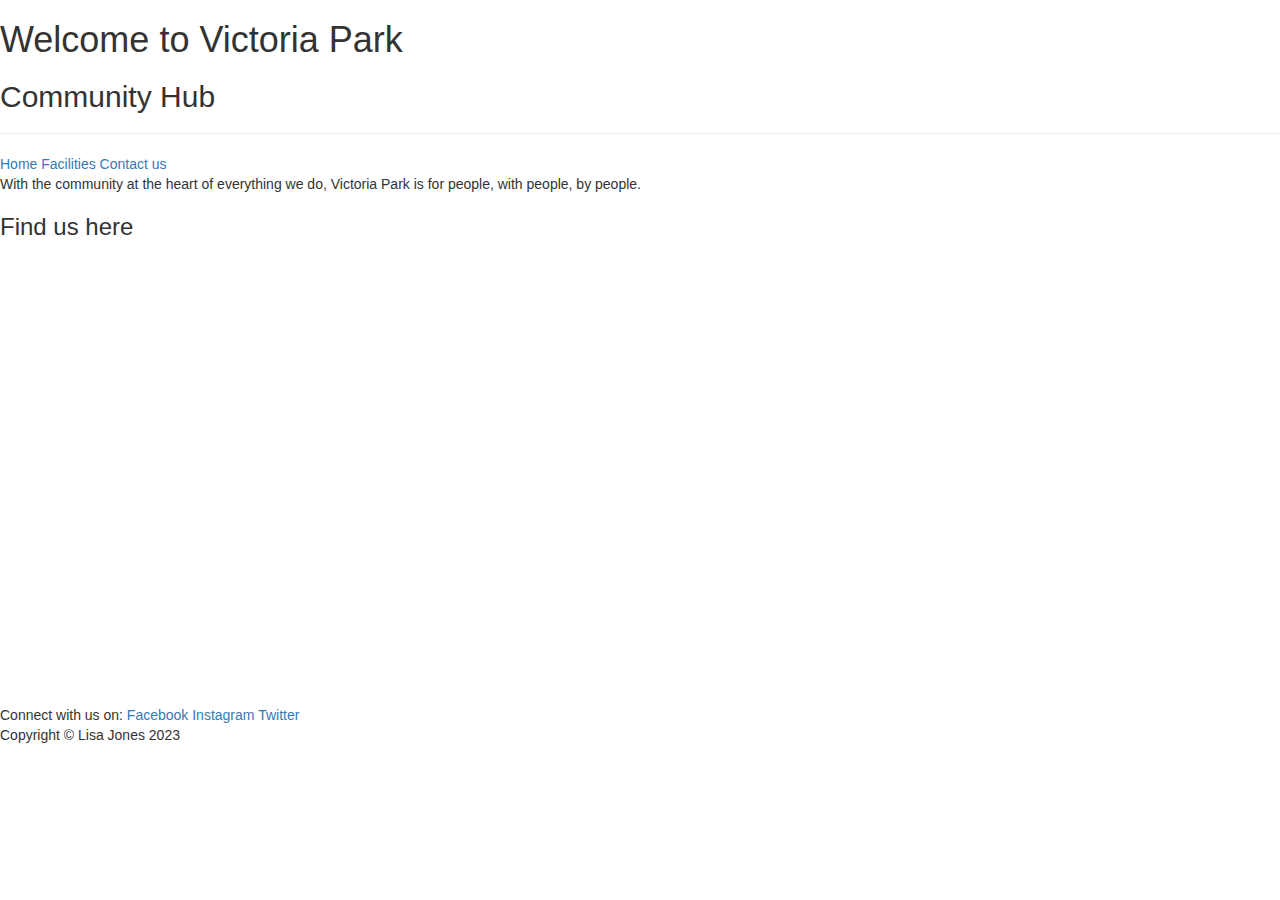
==== index.html @ a17629f4 "feat:added index contact facilities" ====
<!DOCTYPE html>
<html lang="en">
<head>
<meta charset="UTF-8">
<meta name="viewport" content="width=device-width, initial-scale=1.0">
<meta http-equiv="X-UA-Compatible" content="ie=edge">
<meta name="Victoria Park Community" content="victoria park landing page"/>
<link rel="stylesheet" href="https://cdnjs.cloudflare.com/ajax/libs/twitter-bootstrap/3.3.7/css/bootstrap.min.css">
<link rel="stylesheet" href="https://cdnjs.cloudflare.com/ajax/libs/font-awesome/5.15.4/css/all.min.css">
<link rel="stylesheet" href="assets/css/style.css">
<title>Victoria Park Community</title>
</head>
<body>
    <section>
 <div id="home">
    <h1>Welcome to Victoria Park</h1>
    <h2>Community Hub</h2>
 </div>
</section>
<section>
<hr>

 <a href="index.html">Home</a>
 <a href="#facilities">Facilities</a>
 <a href="contact">Contact us</a>
</hr>
</section>
<section>
<div>
    <p>With the community at the heart of everything we do, Victoria Park is for people, with people, by people.</p>
</div>
</section>


<section>
<div>
<!Google maps>
<h3>Find us here</h3>
<iframe
    src="https://www.google.com/maps/embed?pb=!1m18!1m12!1m3!1d9938.331043808412!2d-3.2289354449374534!3d51.48417253616285!2m3!1f0!2f0!3f0!3m2!1i1024!2i768!4f13.1!3m3!1m2!1s0x486e1b476e3dcfc9%3A0x5cd74197aa8d5cd9!2sVictoria%20Park!5e0!3m2!1sen!2suk!4v1687166474459!5m2!1sen!2suk"
    width="600" height="450" style="border:0;" allowfullscreen="" loading="lazy"
    referrerpolicy="no-referrer-when-downgrade"></iframe>
</div>
</section>
<footer>
    <span>Connect with us on:</span>
    <a href="https://www.facebook.com" target="_blank" rel="noopener">Facebook</a>
    <a href="https://www.instagram.com" target="_blank" rel="noopener">Instagram</a>
    <a href="https://www.twitter.com" target="_blank" rel="noopener">Twitter</a>
    
    <p>Copyright © Lisa Jones 2023</p>
</footer>
<script src="https://cdnjs.cloudflare.com/ajax/libs/jquery/3.5.1/jquery.min.js"></script>
<script src="https://cdnjs.cloudflare.com/ajax/libs/twitter-bootstrap/3.3.7/js/bootstrap.min.js"></script>
</body>
</html>
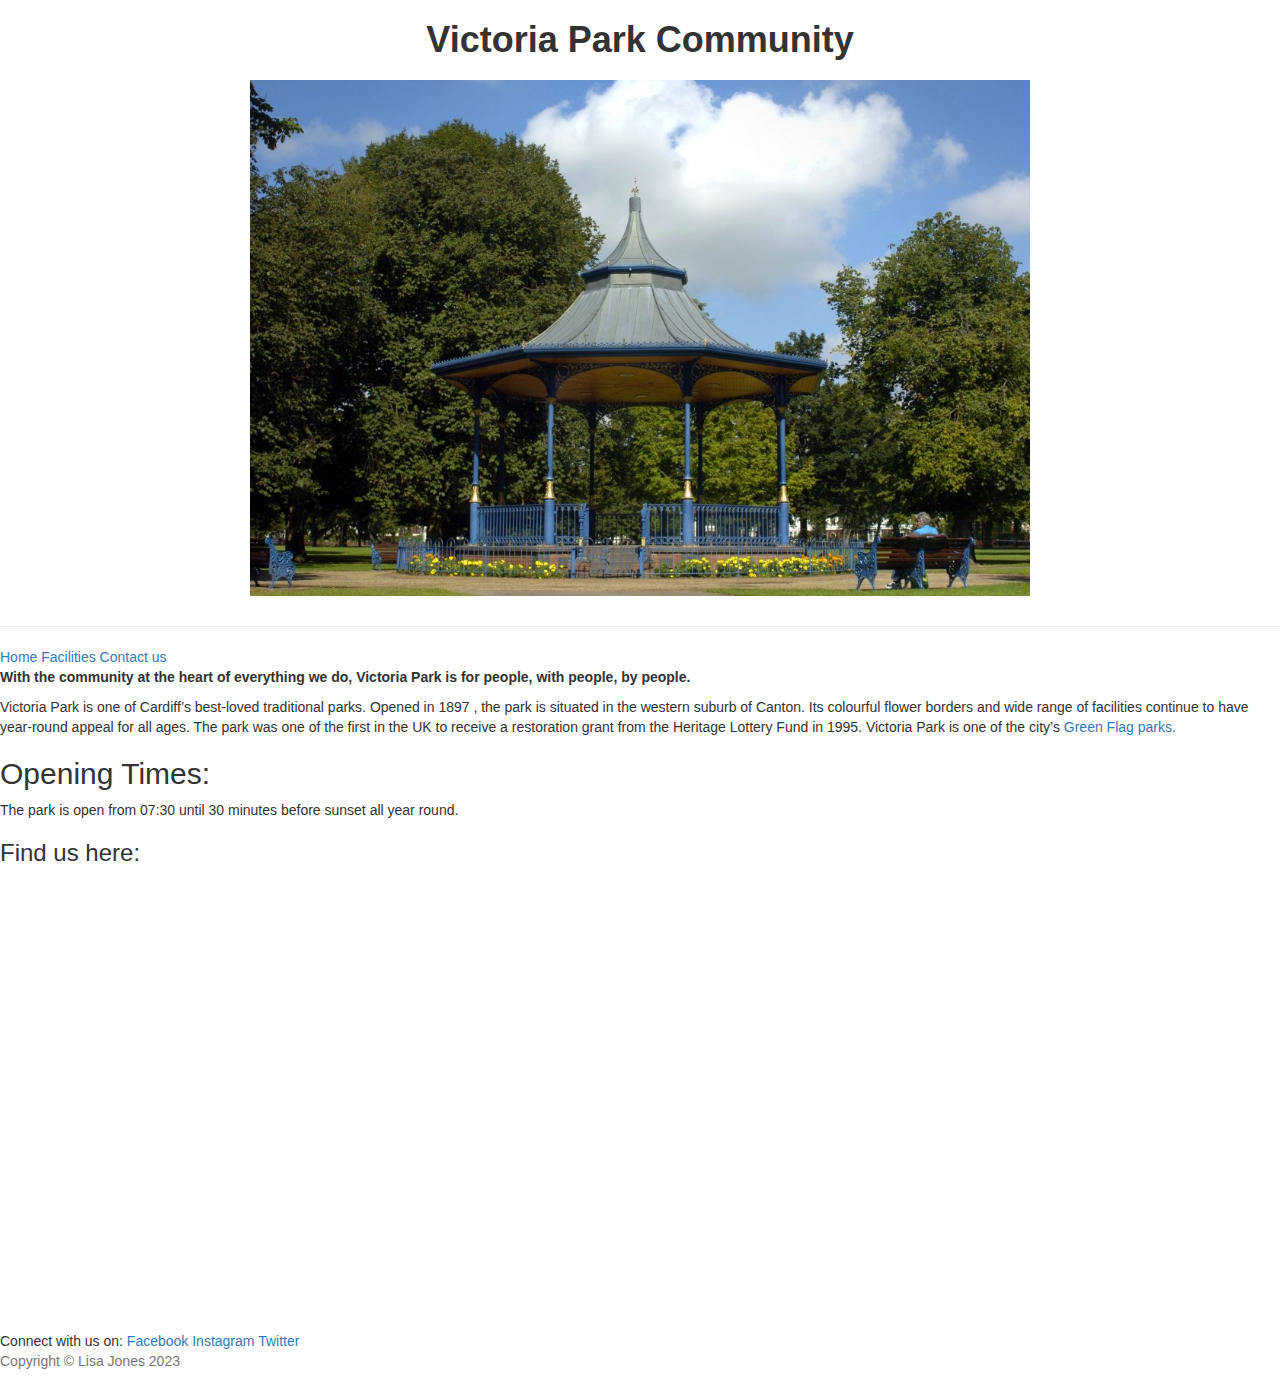
==== commit 8460faca: "feat:added images and readme" ====
--- a/index.html
+++ b/index.html
@@ -13,29 +13,45 @@
 <body>
     <section>
  <div id="home">
-    <h1>Welcome to Victoria Park</h1>
-    <h2>Community Hub</h2>
+    <h1><strong>Victoria Park Community</h1></strong>
+    <img src="assets/images/Victoria-Park-bandstand.jpg" alt="bandstand" width="800">
  </div>
 </section>
 <section>
 <hr>
-
- <a href="index.html">Home</a>
- <a href="#facilities">Facilities</a>
- <a href="contact">Contact us</a>
+<nav class="nav"></nav>
+ <a href="index.html" aria label="Go to top of page">Home</a>
+ <a href="#facilities" aria label="Go to facilities page">Facilities</a>
+ <a href="contact" aria label="Go to contact page">Contact us</a>
 </hr>
 </section>
 <section>
 <div>
-    <p>With the community at the heart of everything we do, Victoria Park is for people, with people, by people.</p>
+    <p><strong>With the community at the heart of everything we do, Victoria Park is for people, with people, by people.</strong></p>
 </div>
 </section>
+<section>
+    <p>Victoria Park is one of Cardiff’s best-loved traditional parks. Opened in 1897 , the park is situated in the western
+    suburb of Canton. Its colourful flower borders and wide range of facilities continue to have year-round appeal for all
+    ages.
+    
+    The park was one of the first in the UK to receive a restoration grant from the Heritage Lottery Fund in 1995.
+    
+    Victoria Park is one of the city’s <a href="https://keepwalestidy.cymru/our-work/awards/green-flag-parks/">Green Flag parks.</a>
+</p>
+</section>
 
+<section>
+    <span>
+        <h2>Opening Times:</h2>
+        <p>The park is open from 07:30 until 30 minutes before sunset all year round.</p>
+    </span>
+</section>
 
 <section>
 <div>
 <!Google maps>
-<h3>Find us here</h3>
+<h3>Find us here:</h3>
 <iframe
     src="https://www.google.com/maps/embed?pb=!1m18!1m12!1m3!1d9938.331043808412!2d-3.2289354449374534!3d51.48417253616285!2m3!1f0!2f0!3f0!3m2!1i1024!2i768!4f13.1!3m3!1m2!1s0x486e1b476e3dcfc9%3A0x5cd74197aa8d5cd9!2sVictoria%20Park!5e0!3m2!1sen!2suk!4v1687166474459!5m2!1sen!2suk"
     width="600" height="450" style="border:0;" allowfullscreen="" loading="lazy"
@@ -48,7 +64,7 @@
     <a href="https://www.instagram.com" target="_blank" rel="noopener">Instagram</a>
     <a href="https://www.twitter.com" target="_blank" rel="noopener">Twitter</a>
     
-    <p>Copyright © Lisa Jones 2023</p>
+    <p class="text-muted">Copyright © Lisa Jones 2023</p>
 </footer>
 <script src="https://cdnjs.cloudflare.com/ajax/libs/jquery/3.5.1/jquery.min.js"></script>
 <script src="https://cdnjs.cloudflare.com/ajax/libs/twitter-bootstrap/3.3.7/js/bootstrap.min.js"></script>
--- a/assets/css/style.css
+++ b/assets/css/style.css
@@ -0,0 +1,15 @@
+
+h1 {
+    font-family: Roboto, sans-serif;
+    text-align: center;
+}
+
+img {
+
+    max-width: 100%;
+    padding: 10px;
+    display: block;
+    margin-left: auto;
+    margin-right: auto;
+
+}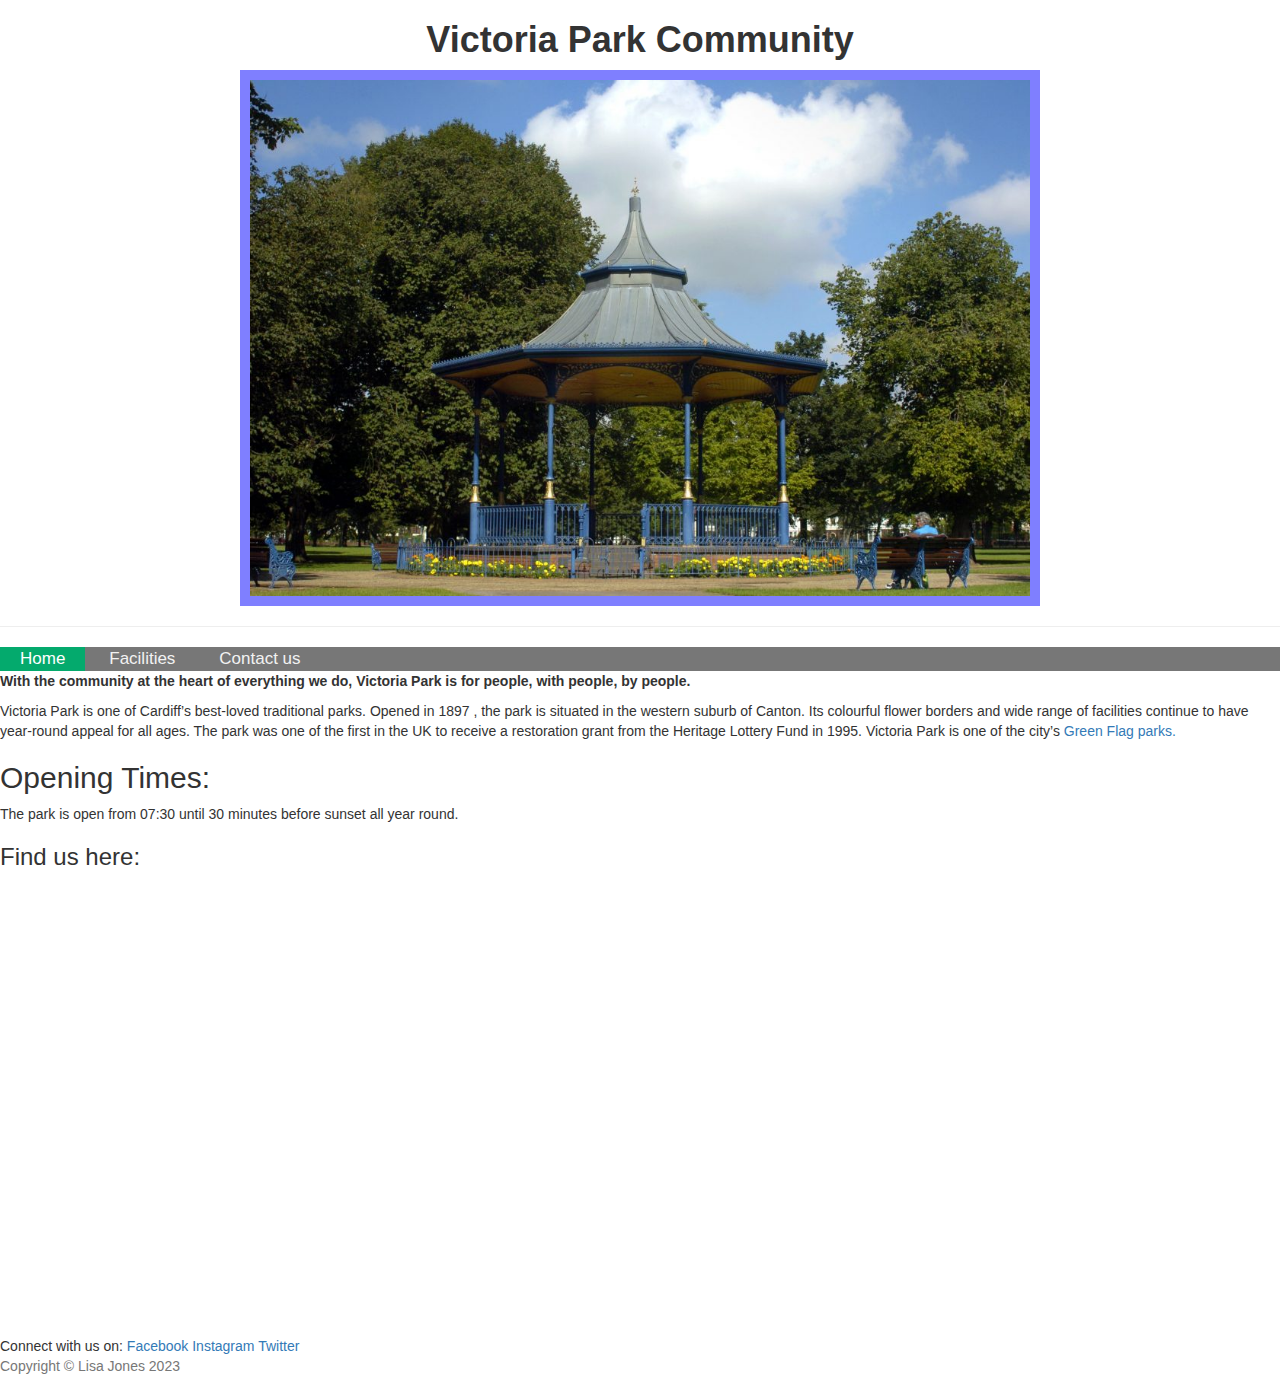
==== commit ef45d899: "feat:styled nav bar in contact.html & style.css" ====
--- a/index.html
+++ b/index.html
@@ -19,10 +19,13 @@
 </section>
 <section>
 <hr>
-<nav class="nav"></nav>
- <a href="index.html" aria label="Go to top of page">Home</a>
+<div>
+<nav >
+ <a class="active" href="index.html" aria label="Go to top of page">Home</a>
  <a href="#facilities" aria label="Go to facilities page">Facilities</a>
  <a href="contact" aria label="Go to contact page">Contact us</a>
+</nav>
+</div>
 </hr>
 </section>
 <section>
--- a/assets/css/style.css
+++ b/assets/css/style.css
@@ -11,5 +11,28 @@
     display: block;
     margin-left: auto;
     margin-right: auto;
+    background-color: #0000ff80;
+}
 
+nav {
+    background-color: #777;
+    overflow: hidden;
+}
+nav a {
+    float: none;
+    color: #f2f2f2;
+    text-align: center;
+    padding: 18px 20px;
+    text-decoration: none;
+    font-size: 17px;
+}
+nav a:hover {
+    background-color: #ddd;
+    color: black;
+}
+
+
+nav a.active {
+    background-color: #04AA6D;
+    color: white;
 }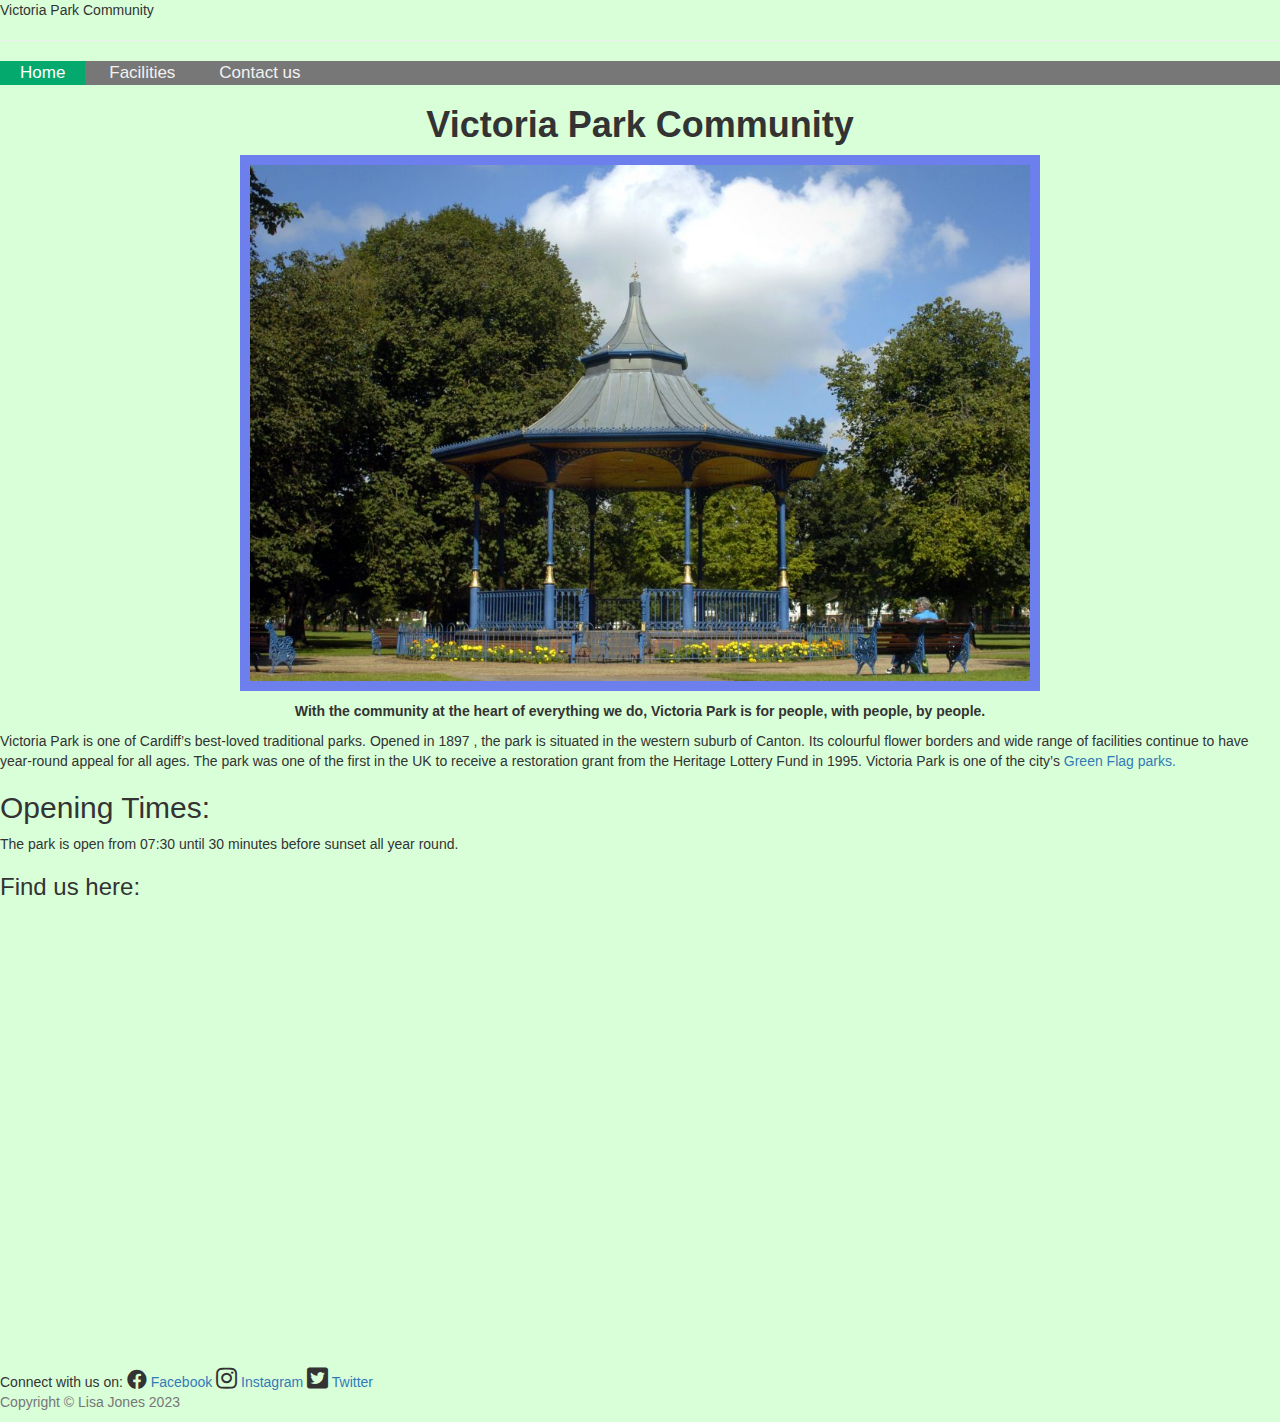
==== commit 97201bbc: "feat:daily commit" ====
--- a/index.html
+++ b/index.html
@@ -8,29 +8,31 @@
 <link rel="stylesheet" href="https://cdnjs.cloudflare.com/ajax/libs/twitter-bootstrap/3.3.7/css/bootstrap.min.css">
 <link rel="stylesheet" href="https://cdnjs.cloudflare.com/ajax/libs/font-awesome/5.15.4/css/all.min.css">
 <link rel="stylesheet" href="assets/css/style.css">
+<link rel="bootstrap" href="https://cdn.jsdelivr.net/npm/bootstrap@5.3.0/dist/css/bootstrap.min.css"
 <title>Victoria Park Community</title>
 </head>
 <body>
-    <section>
- <div id="home">
-    <h1><strong>Victoria Park Community</h1></strong>
-    <img src="assets/images/Victoria-Park-bandstand.jpg" alt="bandstand" width="800">
- </div>
-</section>
+
 <section>
 <hr>
 <div>
 <nav >
  <a class="active" href="index.html" aria label="Go to top of page">Home</a>
- <a href="#facilities" aria label="Go to facilities page">Facilities</a>
- <a href="contact" aria label="Go to contact page">Contact us</a>
+ <a href="facilities.html" aria label="Go to facilities page">Facilities</a>
+ <a href="contact.html" aria label="Go to contact page">Contact us</a>
 </nav>
+    <section>
+        <div id="home">
+            <h1><strong>Victoria Park Community</h1></strong>
+            <img src="assets/images/Victoria-Park-bandstand.jpg" alt="bandstand" width="800">
+        </div>
+    </section>
 </div>
 </hr>
 </section>
 <section>
-<div>
-    <p><strong>With the community at the heart of everything we do, Victoria Park is for people, with people, by people.</strong></p>
+<div class>
+    <p><center><strong>With the community at the heart of everything we do, Victoria Park is for people, with people, by people.</strong></center></p>
 </div>
 </section>
 <section>
@@ -63,8 +65,11 @@
 </section>
 <footer>
     <span>Connect with us on:</span>
+    <i style='font-size:20px' class='fab'>&#xf09a;</i>
     <a href="https://www.facebook.com" target="_blank" rel="noopener">Facebook</a>
+    <i style='font-size:24px' class='fab'>&#xf16d;</i>
     <a href="https://www.instagram.com" target="_blank" rel="noopener">Instagram</a>
+    <i style='font-size:24px' class='fab'>&#xf081;</i>
     <a href="https://www.twitter.com" target="_blank" rel="noopener">Twitter</a>
     
     <p class="text-muted">Copyright © Lisa Jones 2023</p>
--- a/assets/css/style.css
+++ b/assets/css/style.css
@@ -1,3 +1,7 @@
+body {
+    background-color: hsla(120, 100%, 75%, 0.3);
+ 
+}
 
 h1 {
     font-family: Roboto, sans-serif;
